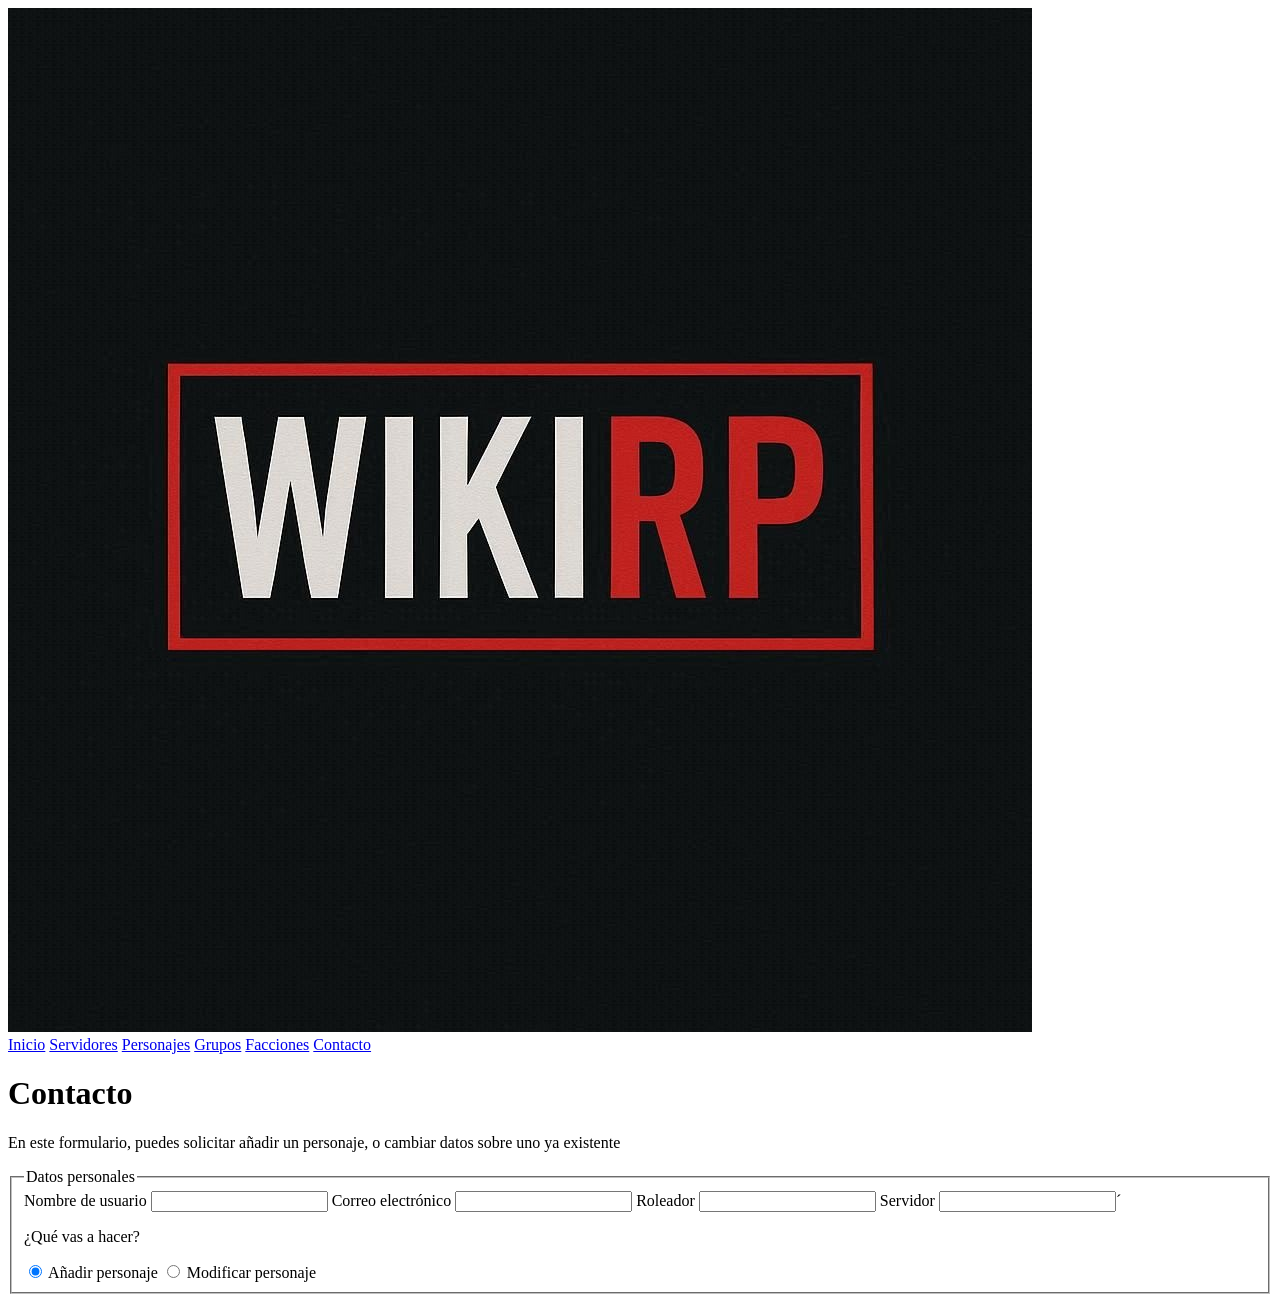
==== contacto.html @ 1d006efb "Creacion de contacto.html" ====
<!DOCTYPE html>
<html lang="es">
<head>
    <meta charset="UTF-8">
    <meta name="viewport" content="width=device-width, initial-scale=1.0">
    <title>WikiRP - Contacto</title>
</head>
<body>
    <header>
        <!--Logo apuntando a la pagina index-->
        <a href="index.html">
            <img src="assets/imagenes/logo.png" alt="Logo inicio">
        </a>

        <!--Menú de la cabecera-->
        <nav>
            <a href="index.html">Inicio</a>
            <a href="servidor.html">Servidores</a>
            <a href="personajes.html">Personajes</a>
            <a href="grupos.html">Grupos</a>
            <a href="facciones.html">Facciones</a>
            <a href="contacto.html">Contacto</a>
        </nav>
    </header>
    <main>
        <h1>Contacto</h1>
        <p>En este formulario, puedes solicitar añadir un personaje, o cambiar datos sobre uno ya existente</p>

        <form>
            <fieldset>
                <legend>Datos personales</legend>

                <label for="usuario">Nombre de usuario</label>
                <input type="text" name="usuario" required>

                <label for="email">Correo electrónico</label>
                <input type="email" name="email" required>

                <label for="roleador">Roleador</label>
                <input type="text" name="roleador" required>

                <label for="servidor">Servidor</label>
                <input type="text" name="servidor" required>´

                <p>¿Qué vas a hacer?</p>
                <input type="radio" name="boton" value="añadir" checked> Añadir personaje
                <input type="radio" name="boton" value="modificar"> Modificar personaje
            </fieldset>
        </form>
    </main>
</body>
</html>
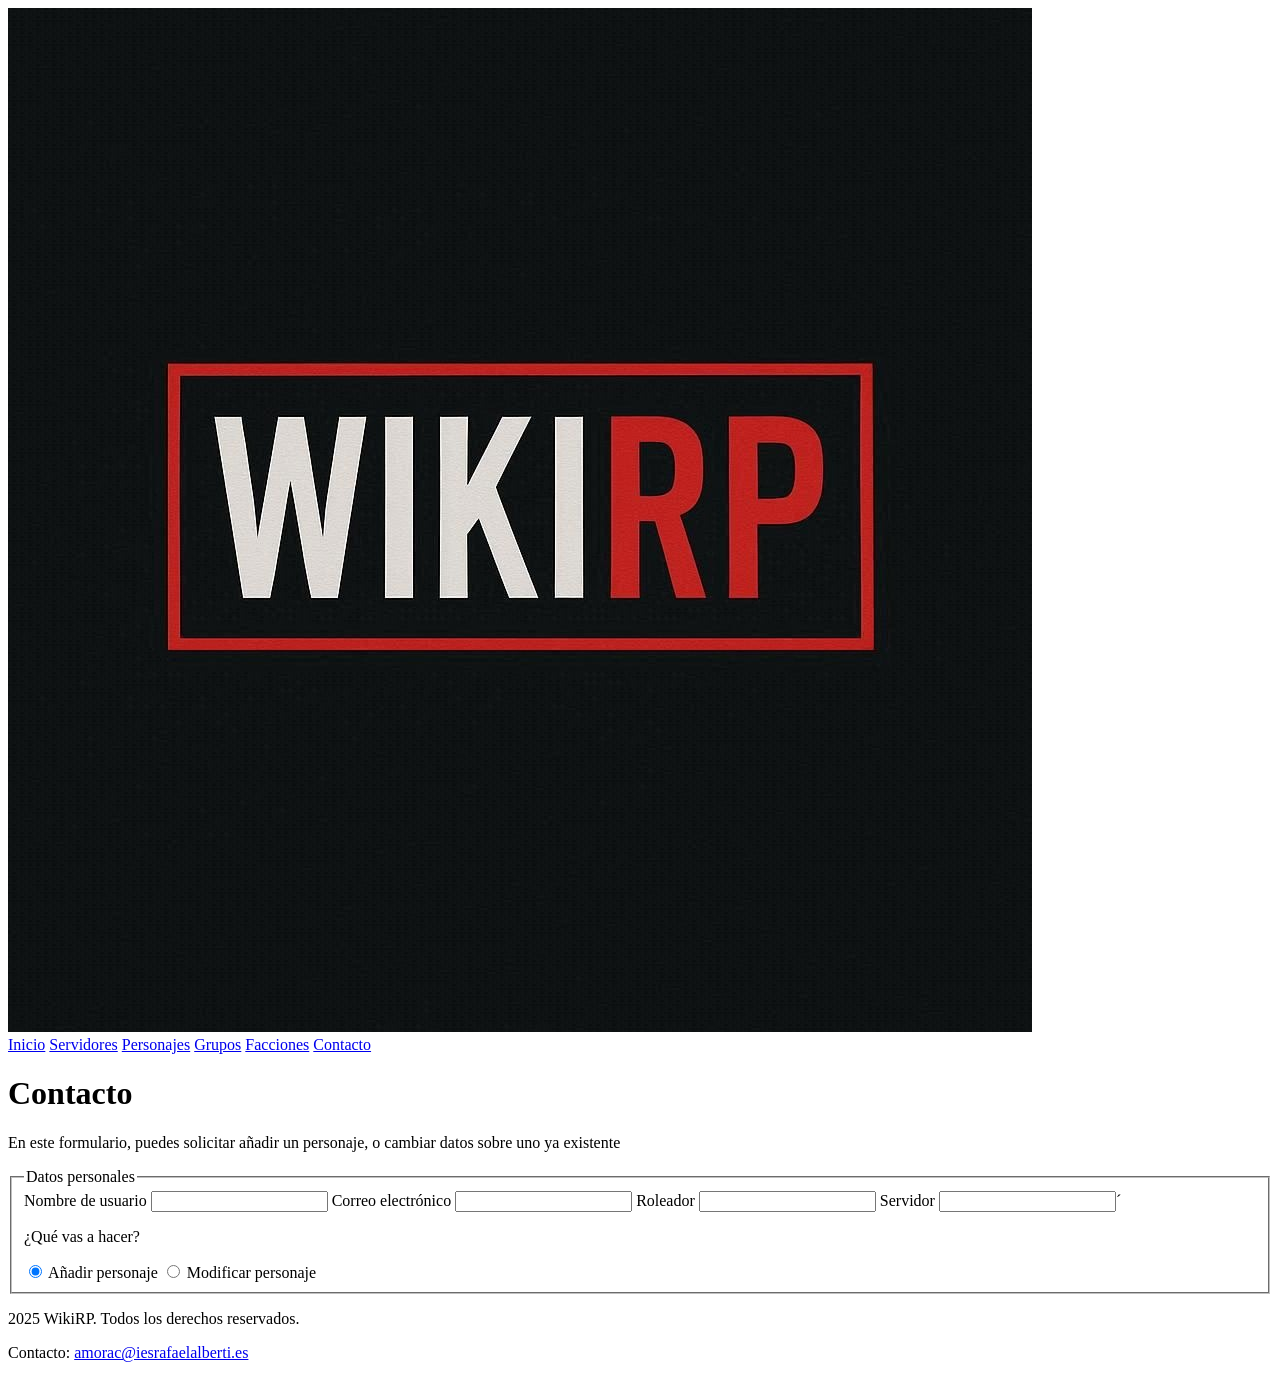
==== commit 388b518c: "Añadido de footer a contacto" ====
--- a/contacto.html
+++ b/contacto.html
@@ -48,5 +48,9 @@
             </fieldset>
         </form>
     </main>
+    <footer>
+        <p>2025 WikiRP. Todos los derechos reservados.</p>
+        <p>Contacto: <a href="mailto:amorac@iesrafaelalberti.es">amorac@iesrafaelalberti.es</a></p>
+    </footer>
 </body>
 </html>
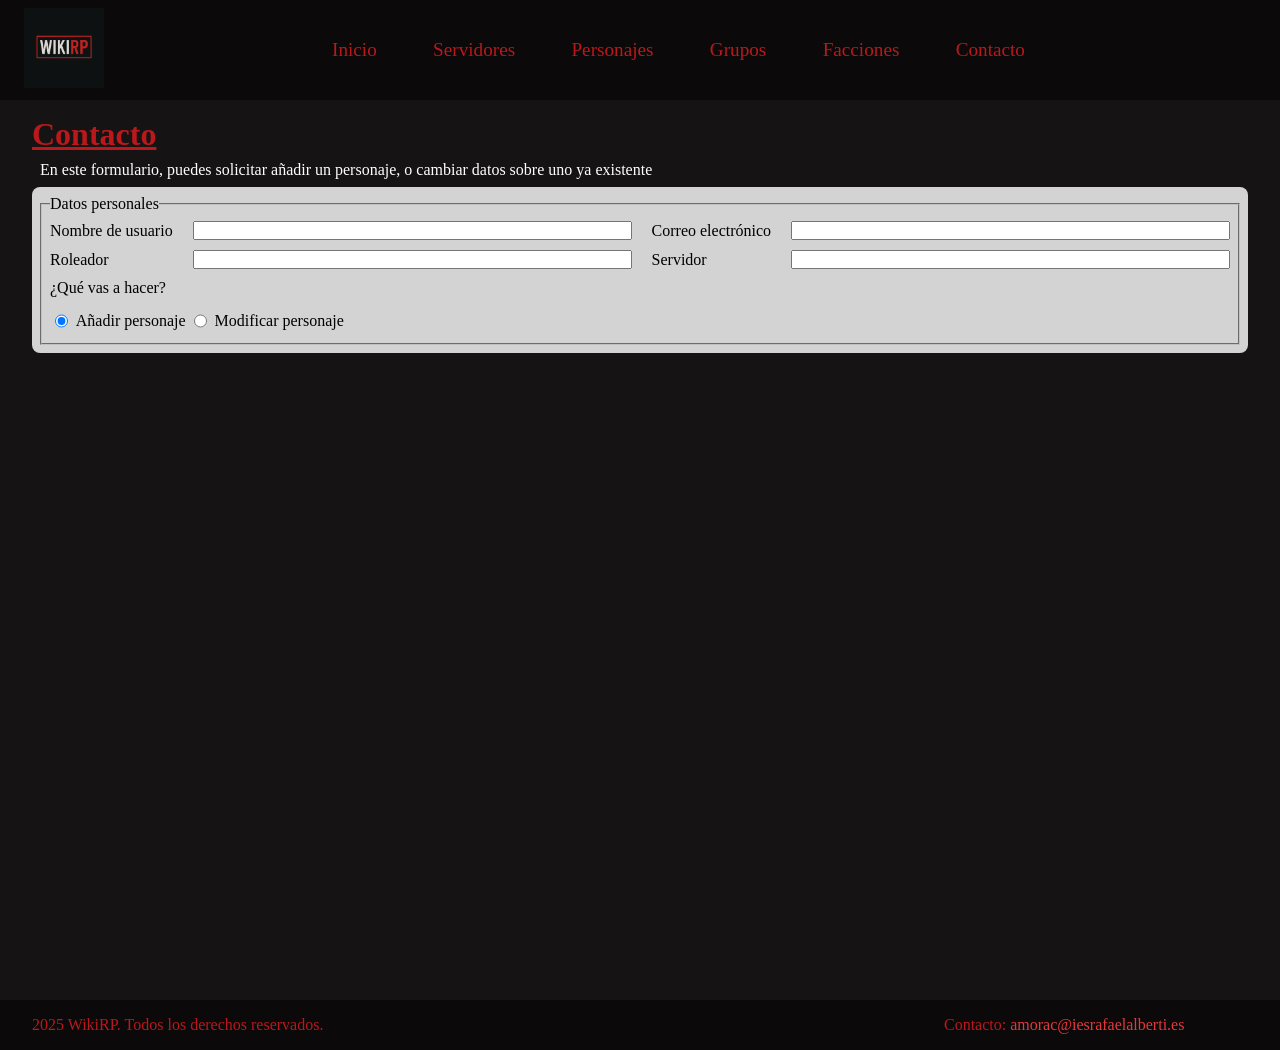
==== commit f062d7f6: "Añadido de css a contacto" ====
--- a/contacto.html
+++ b/contacto.html
@@ -3,28 +3,32 @@
 <head>
     <meta charset="UTF-8">
     <meta name="viewport" content="width=device-width, initial-scale=1.0">
+    <link rel="stylesheet" href="assets/css/styles.css">
+    <link rel="icon" href="assets/imagenes/logo.png">
     <title>WikiRP - Contacto</title>
 </head>
 <body>
-    <header>
+    <header class="cabecera">
         <!--Logo apuntando a la pagina index-->
-        <a href="index.html">
-            <img src="assets/imagenes/logo.png" alt="Logo inicio">
+        <a href="index.html" class="enlace_cabecera">
+            <img src="assets/imagenes/logo.png" alt="Logo inicio" class="logo_cabecera">
         </a>
 
         <!--Menú de la cabecera-->
-        <nav>
-            <a href="index.html">Inicio</a>
-            <a href="servidor.html">Servidores</a>
-            <a href="personajes.html">Personajes</a>
-            <a href="grupos.html">Grupos</a>
-            <a href="facciones.html">Facciones</a>
-            <a href="contacto.html">Contacto</a>
+        <nav class="menu_cabecera">
+            <ul class="menu_cabecera">
+                <li><a href="index.html" class="menu__opcion">Inicio</a></li>
+                <li><a href="servidor.html" class="menu__opcion">Servidores</a></li>
+                <li><a href="personajes.html" class="menu__opcion">Personajes</a></li>
+                <li><a href="grupos.html" class="menu__opcion">Grupos</a></li>
+                <li><a href="facciones.html" class="menu__opcion">Facciones</a></li>
+                <li><a href="contacto.html" class="menu__opcion">Contacto</a></li>
+            </ul>
         </nav>
     </header>
-    <main>
+    <main class="cuerpo">
         <h1>Contacto</h1>
-        <p>En este formulario, puedes solicitar añadir un personaje, o cambiar datos sobre uno ya existente</p>
+        <p class="cuerpo_p">En este formulario, puedes solicitar añadir un personaje, o cambiar datos sobre uno ya existente</p>
 
         <form>
             <fieldset>
@@ -40,17 +44,19 @@
                 <input type="text" name="roleador" required>
 
                 <label for="servidor">Servidor</label>
-                <input type="text" name="servidor" required>´
+                <input type="text" name="servidor" required>
 
                 <p>¿Qué vas a hacer?</p>
-                <input type="radio" name="boton" value="añadir" checked> Añadir personaje
-                <input type="radio" name="boton" value="modificar"> Modificar personaje
+                <div class="input_button">
+                    <input type="radio" name="boton" value="añadir" checked> Añadir personaje
+                    <input type="radio" name="boton" value="modificar"> Modificar personaje
+                </div>
             </fieldset>
         </form>
     </main>
-    <footer>
-        <p>2025 WikiRP. Todos los derechos reservados.</p>
-        <p>Contacto: <a href="mailto:amorac@iesrafaelalberti.es">amorac@iesrafaelalberti.es</a></p>
+    <footer class="pie">
+        <p class="pie_parte">2025 WikiRP. Todos los derechos reservados.</p>
+        <p class="pie_parte">Contacto: <a href="mailto:amorac@iesrafaelalberti.es">amorac@iesrafaelalberti.es</a></p>
     </footer>
 </body>
 </html>
--- a/assets/css/styles.css
+++ b/assets/css/styles.css
@@ -0,0 +1,315 @@
+/*Variables e importaciones*/
+:root{
+    --color-primario: #E5383B;
+    --color-secundario: #0B090A;
+    --color-terciario: #BA181B;
+    --color-cuarto: #151313;
+    --color-quinto: #d3d3d3;
+}
+
+*{
+    padding: 0;
+    margin: 0;
+    box-sizing: border-box;
+}
+a{
+    text-decoration: none;
+}
+
+p, h2, h3, h4, h5, h6{
+    color: white;
+}
+html, body{
+    height: 100%;
+}
+
+h1{
+    color: var(--color-terciario);
+    font-size: xx-large;
+    text-decoration: underline;
+}
+
+h2{
+    text-decoration: underline;
+}
+
+/*Cabecera*/
+.cabecera{
+    padding: 0.5rem 1.5rem;
+    display: flex;
+    justify-content: space-between;
+    background-color: var(--color-secundario);
+
+}
+
+.enlace_cabecera{
+    width: 10%;
+}
+
+.logo_cabecera{
+    width: 10%;
+    min-width: 80px;
+}
+
+.menu_cabecera{
+    width: 75%;
+    display: flex;
+    justify-content: space-between;
+    align-items: center;
+    list-style: none;
+    gap: 0.5rem;
+}
+
+.menu__opcion{
+    color: var(--color-terciario);
+    font-size: 1.2rem;
+    width: 25%;
+    text-align: center;
+}
+
+/*Cuerpo*/
+.cuerpo{
+    background-color: var(--color-cuarto);
+    padding: 1rem 2rem;
+    min-height: 100%;
+}
+
+/*Pie*/
+.pie{
+    padding: 1rem 2rem;
+    display: flex;
+    justify-content: space-between;
+    background-color: var(--color-secundario);
+    flex-wrap: wrap;
+}
+
+.pie_parte{
+    width: 25%;
+    font-size: 1rem;
+    color: var(--color-terciario);
+}
+
+.pie_parte a{
+    color: var(--color-primario);
+}
+
+
+/*Index*/
+.bienvenida p{
+    padding: 0.5rem;
+}
+
+.principal{
+    padding: 0.5rem 1rem;
+    display: flex;
+    flex-direction: row;
+    justify-content: space-around;
+    flex-wrap: nowrap;
+    gap: 5px;
+}
+
+.articulo_principal{
+    width: 250px;
+    border-style: solid;
+    border-color: var(--color-terciario);
+    padding: 1rem 1rem;
+    display: flex;
+    flex-direction: column;
+    justify-content: space-between;
+    border-radius: 10px;
+    gap: 10px;
+    background-color: var(--color-secundario);
+    text-align: center;
+}
+
+.articulo_principal h3{
+    text-decoration: underline;
+}
+
+.articulo_principal a {
+    display: flex;
+    padding: 0.5rem 1rem;
+
+    justify-content: center;
+    border: solid;
+    border-radius: 1rem;
+    background-color: var(--color-terciario);
+
+    color: black;
+
+    transition: transform 0.3s ease, background-color 0.3s ease;
+}
+
+.articulo_principal a:hover{
+    transform: scale(1.1);
+    background-color: var(--color-primario);
+}
+
+.eventos{
+    display: flex;
+    flex-direction: column;
+}
+
+.eventos p{
+    padding: 0.5rem;
+}
+
+.div_eventos{
+    height: 500px;
+    display: flex;
+    flex-direction: column;
+    gap: 1rem;
+    align-items: center;
+    overflow: scroll;
+    overflow-x: hidden;
+}
+
+.articulo_eventos{
+    background-color: var(--color-quinto);
+    padding: 1rem 2rem;
+    display: flex;
+    flex-direction: column;
+    align-items: center;
+
+    width: 50%;
+
+    border-radius: 1rem;
+}
+
+.articulo_eventos h3{
+    color: black;
+}
+
+/*Página de servidores*/
+.cuerpo_p{
+    padding: 0.5rem;
+}
+
+.servidores_section{
+    display: flex;
+    flex-direction: column;
+    gap: 1rem;
+    align-items: center;
+}
+
+.articulos_servidores{
+    display: flex;
+    flex-direction: column;
+    align-items: center;
+    padding: 1rem 3rem;
+    border-radius: 1rem;
+    background-color: var(--color-secundario);
+    gap: 1rem;
+    width: 80%;
+}
+
+.articulos_servidores img{
+    width: 50%;
+    display: block;
+    margin: 0 auto;
+}
+
+.articulos_servidores a{
+    color: white;
+}
+
+/*Diccionarios*/
+.diccionario{
+    display: flex;
+    gap: 0.5rem;
+    padding: 0.3rem;
+}
+.diccionario a{
+    color: var(--color-terciario);
+    font-weight: 600;
+    transition: transform 0.3s ease, color 0.2s ease;
+    display: inline-block;
+}
+
+.diccionario a:hover{
+    color: var(--color-primario);
+    transform: scale(1.5);
+}
+
+.diccionario li {
+    list-style: none;
+}
+
+.lista_diccionario{
+    display: flex;
+    flex-direction: column;
+    padding: 0.5rem;
+    gap: 1rem;
+}
+
+.lista_diccionario h3{
+    font-size: 1.5rem;
+    font-style: oblique;
+    text-decoration: underline;
+}
+
+.elemento_diccionario{
+    display: flex;
+    flex-wrap: wrap;
+    gap: 50px;
+}
+
+.elemento_diccionario li a{
+    display: flex;
+    flex-direction: column;
+    align-items: center;
+    border-radius: 10px;
+    background-color: var(--color-secundario);
+    padding: 0.5rem;
+    transition: transform 0.3s ease, background 0.3s ease;
+}
+
+.elemento_diccionario li a:hover{
+    transform: scale(1.5);
+    background-color: var(--color-terciario);
+}
+
+.elemento_diccionario img{
+    max-width: 160px;
+    max-height: 160px;
+    border-radius: 8px;
+    transition: transform 0.3s ease;
+    padding: 0.2rem;
+}
+
+.elemento_diccionario span{
+    color: var(--color-quinto);
+    font-weight: bold;
+}
+
+/*Página contacto*/
+form{
+    background-color: var(--color-quinto);
+    padding: 0.5rem;
+    border-radius: 0.5rem;
+    display: flex;
+    flex-direction: column;
+    gap: 0.5rem;
+}
+
+fieldset{
+    display: grid;
+    grid-template-columns: auto 1fr auto 1fr;
+    gap: 10px 20px;
+    align-items: center;
+    padding: 0.5rem;
+}
+
+fieldset p {
+    color: black;
+}
+
+.input_button{
+    display:flex;
+    padding: 0.3rem;
+    gap: 0.5rem;
+}
+
+fieldset p, .input_button{
+    grid-column: 1 / -1;
+}
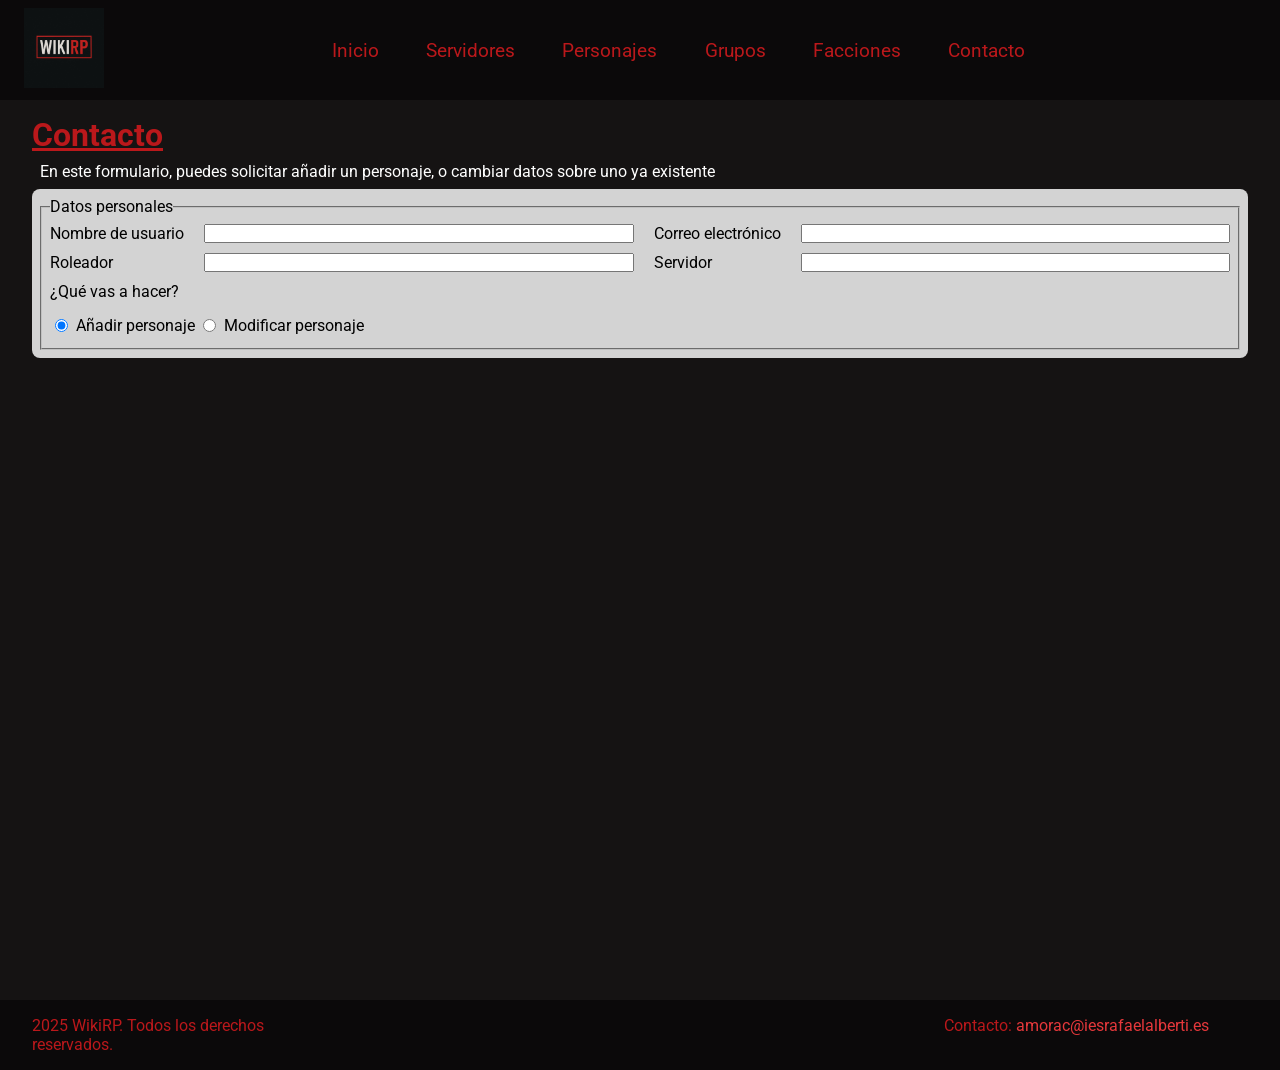
==== commit 82e14a6f: "Correccion w3c validator" ====
--- a/contacto.html
+++ b/contacto.html
@@ -35,16 +35,16 @@
                 <legend>Datos personales</legend>
 
                 <label for="usuario">Nombre de usuario</label>
-                <input type="text" name="usuario" required>
+                <input type="text" name="usuario" id="usuario" required>
 
                 <label for="email">Correo electrónico</label>
-                <input type="email" name="email" required>
+                <input type="email" name="email" id="email" required>
 
                 <label for="roleador">Roleador</label>
-                <input type="text" name="roleador" required>
+                <input type="text" name="roleador" id="roleador" required>
 
                 <label for="servidor">Servidor</label>
-                <input type="text" name="servidor" required>
+                <input type="text" name="servidor" id="servidor" required>
 
                 <p>¿Qué vas a hacer?</p>
                 <div class="input_button">
@@ -52,6 +52,7 @@
                     <input type="radio" name="boton" value="modificar"> Modificar personaje
                 </div>
             </fieldset>
+            <!--Luego con JS se añadrán más campos dependiendo del botón que se elija-->
         </form>
     </main>
     <footer class="pie">
--- a/assets/css/styles.css
+++ b/assets/css/styles.css
@@ -1,4 +1,7 @@
 /*Variables e importaciones*/
+@import url('https://fonts.googleapis.com/css2?family=Karla:ital,wght@0,200..800;1,200..800&family=Roboto:ital,wght@0,100..900;1,100..900&display=swap');
+
+
 :root{
     --color-primario: #E5383B;
     --color-secundario: #0B090A;
@@ -11,6 +14,7 @@
     padding: 0;
     margin: 0;
     box-sizing: border-box;
+    font-family: "Roboto", sans-serif;
 }
 a{
     text-decoration: none;
@@ -104,8 +108,13 @@
     display: flex;
     flex-direction: row;
     justify-content: space-around;
-    flex-wrap: nowrap;
+    flex-wrap: wrap;
     gap: 5px;
+}
+
+.principal h2{
+    width: 100%;
+    padding-bottom: 0.5%;
 }
 
 .articulo_principal{
@@ -190,6 +199,10 @@
     flex-direction: column;
     gap: 1rem;
     align-items: center;
+}
+
+.servidores_section h1, p{
+    width: 100%;
 }
 
 .articulos_servidores{
@@ -312,4 +325,119 @@
 
 fieldset p, .input_button{
     grid-column: 1 / -1;
-}+}
+
+/*Página de personaje*/
+.personaje{
+    padding: 0.5;
+    display: flex;
+    gap: 2rem;
+    align-items: flex-start;
+    flex-wrap: wrap;
+}
+
+.enlaces_personaje{
+    display: flex;
+    gap: 10px;
+    list-style: none;
+    justify-content: space-around;
+    align-items: center;
+    flex-wrap: wrap;
+}
+
+.enlaces_personaje a{
+    color: var(--color-terciario);
+    transition: color 0.5s ease;
+}
+
+.enlaces_personaje a:hover{
+    color: var(--color-primario);
+}
+
+.personaje_contenido{
+    flex: 1;
+    min-width: 250px;
+    display: flex;
+    flex-direction: column;
+    gap: 1rem;
+}
+
+.personaje_contenido h1{
+    color: var(--color-quinto);
+}
+
+.personaje_contenido h2{
+    color: var(--color-terciario);
+    font-size: larger;
+}
+
+
+.personaje_tabla{
+    width: 300px;
+    flex-shrink: 0;
+}
+
+.personaje_tabla th,
+.personaje_tabla td {
+    border: 1px solid var(--color-terciario);
+    padding: 0.8rem;
+    text-align: left;
+    color: var(--color-quinto);
+}
+.personaje_tabla th {
+    background-color: var(--color-terciario);
+    color: black;
+    text-align: center;
+}
+.personaje_tabla img {
+    display: block;
+    max-width: 100%;
+    height: auto;
+    margin: 0 auto;
+    border-radius: 0.3rem;
+}
+.personaje_tabla a{
+    color: var(--color-quinto);
+}
+
+.personaje_texto{
+    background-color: var(--color-secundario);
+    padding: 1rem;
+    border-radius: 10px;
+    text-align: justify;
+}
+
+.personaje_texto a{
+    color: var(--color-primario);
+    transition: color 0.5s ease;
+}
+
+.personaje_texto a:hover{
+    color: var(--color-terciario);
+}
+
+.personaje_contenido article{
+    background-color: var(--color-secundario);
+    padding: 1rem;
+    border-radius: 10px;
+    display: flex;
+    flex-direction: column;
+    gap: 10px;
+    color: white;
+    text-align: justify;
+}
+
+.personaje_contenido article ul{
+    list-style: none;
+    padding-left: 0.15rem;
+}
+
+.personaje_contenido li::before{
+    content: "- ";
+    font-weight: bold;
+}
+
+.personaje_contenido article span{
+    font-weight: bold;
+    text-decoration: underline;
+}
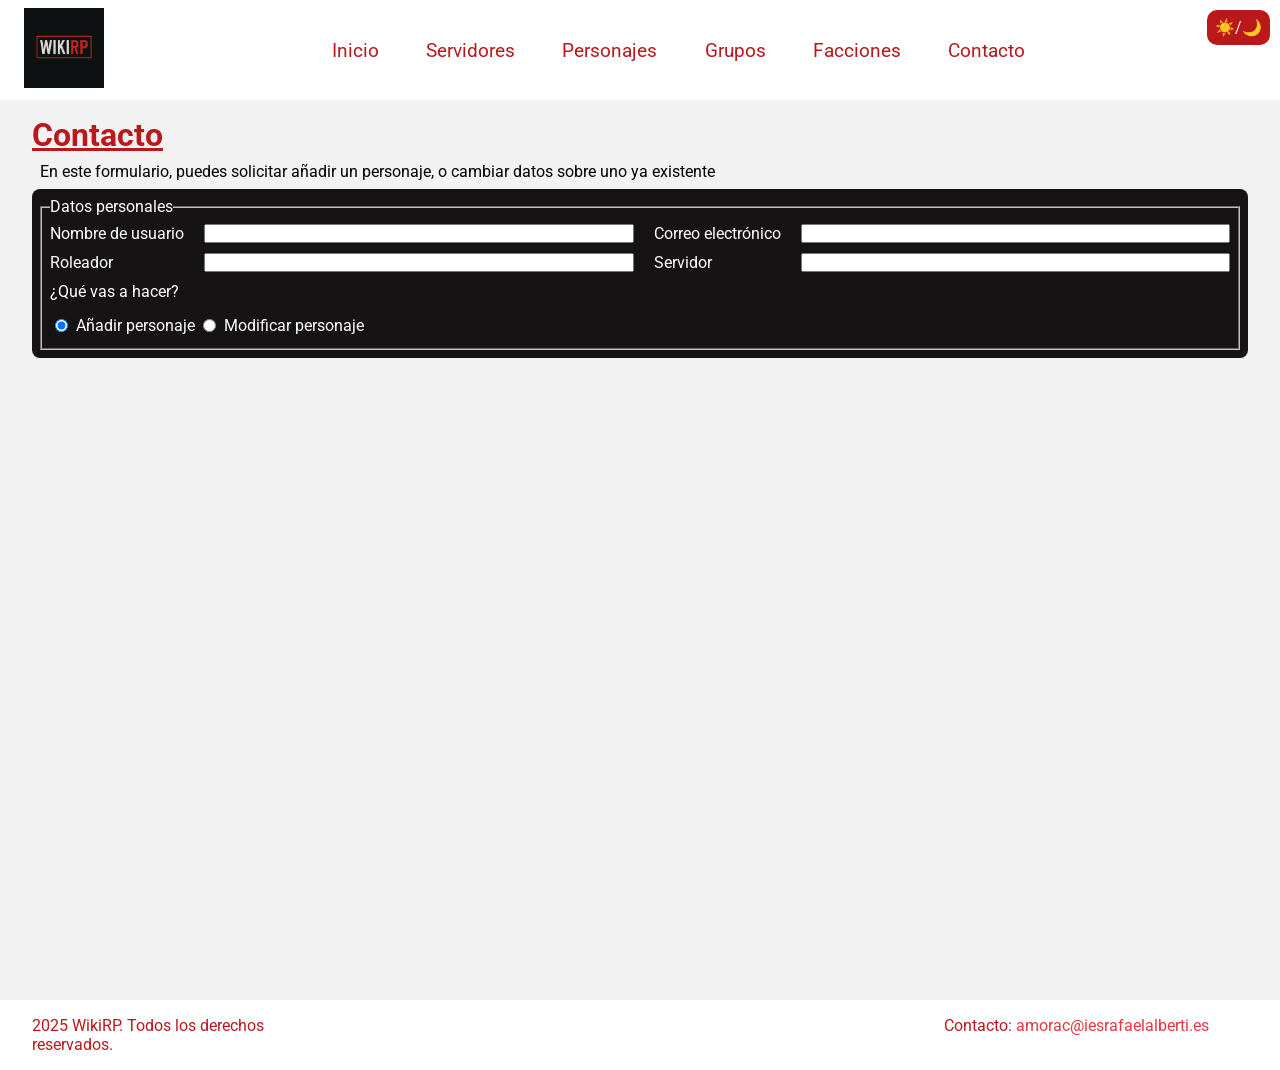
==== commit 3b600d4d: "Modo claro" ====
--- a/contacto.html
+++ b/contacto.html
@@ -8,6 +8,8 @@
     <title>WikiRP - Contacto</title>
 </head>
 <body>
+    <input type="checkbox" id="modo">
+    <label for="modo" class="boton_modo">☀️/🌙</label>
     <header class="cabecera">
         <!--Logo apuntando a la pagina index-->
         <a href="index.html" class="enlace_cabecera">
--- a/assets/css/styles.css
+++ b/assets/css/styles.css
@@ -8,6 +8,42 @@
     --color-terciario: #BA181B;
     --color-cuarto: #151313;
     --color-quinto: #d3d3d3;
+    --color-texto: white;
+}
+#modo{
+    display:none;
+}
+
+.boton_modo{
+    position: fixed;
+    top: 10px;
+    right: 10px;
+    background: var(--color-terciario);
+    padding: 8px;
+    border-radius: 10px;
+    cursor: pointer;
+}
+
+#modo:checked ~ *{
+    --color-secundario: #ffffff;
+    --color-cuarto: #f2f2f2;
+    --color-quinto: #151313;
+    --color-texto: black;
+}
+
+@media (prefers-color-scheme: light) {
+    :root{
+        --color-primario: #E5383B;
+        --color-secundario: #ffffff;
+        --color-terciario: #BA181B;
+        --color-cuarto: #f2f2f2;
+        --color-quinto: #151313;
+        --color-texto: black;
+    }
+
+    p, h2, h3, h4, h5, h6{
+        color: var(--color-texto);
+    }
 }
 
 *{
@@ -21,7 +57,7 @@
 }
 
 p, h2, h3, h4, h5, h6{
-    color: white;
+    color: var(--color-texto);
 }
 html, body{
     height: 100%;
@@ -186,7 +222,7 @@
 }
 
 .articulo_eventos h3{
-    color: black;
+    color: var(--color-secundario);
 }
 
 /*Página de servidores*/
@@ -201,7 +237,7 @@
     align-items: center;
 }
 
-.servidores_section h1, p{
+.servidores_section h1, .servidores_section p{
     width: 100%;
 }
 
@@ -223,7 +259,7 @@
 }
 
 .articulos_servidores a{
-    color: white;
+    color: var(--color-texto);
 }
 
 /*Diccionarios*/
@@ -253,6 +289,10 @@
     flex-direction: column;
     padding: 0.5rem;
     gap: 1rem;
+}
+
+.lista_diccionario ul{
+    list-style: none;
 }
 
 .lista_diccionario h3{
@@ -305,6 +345,14 @@
     gap: 0.5rem;
 }
 
+legend{
+    color: var(--color-secundario);
+}
+
+label {
+    color: var(--color-secundario);
+}
+
 fieldset{
     display: grid;
     grid-template-columns: auto 1fr auto 1fr;
@@ -314,13 +362,14 @@
 }
 
 fieldset p {
-    color: black;
+    color: var(--color-secundario);
 }
 
 .input_button{
     display:flex;
     padding: 0.3rem;
     gap: 0.5rem;
+    color: var(--color-secundario);
 }
 
 fieldset p, .input_button{
@@ -329,7 +378,7 @@
 
 /*Página de personaje*/
 .personaje{
-    padding: 0.5;
+    padding: 0.5rem;
     display: flex;
     gap: 2rem;
     align-items: flex-start;
